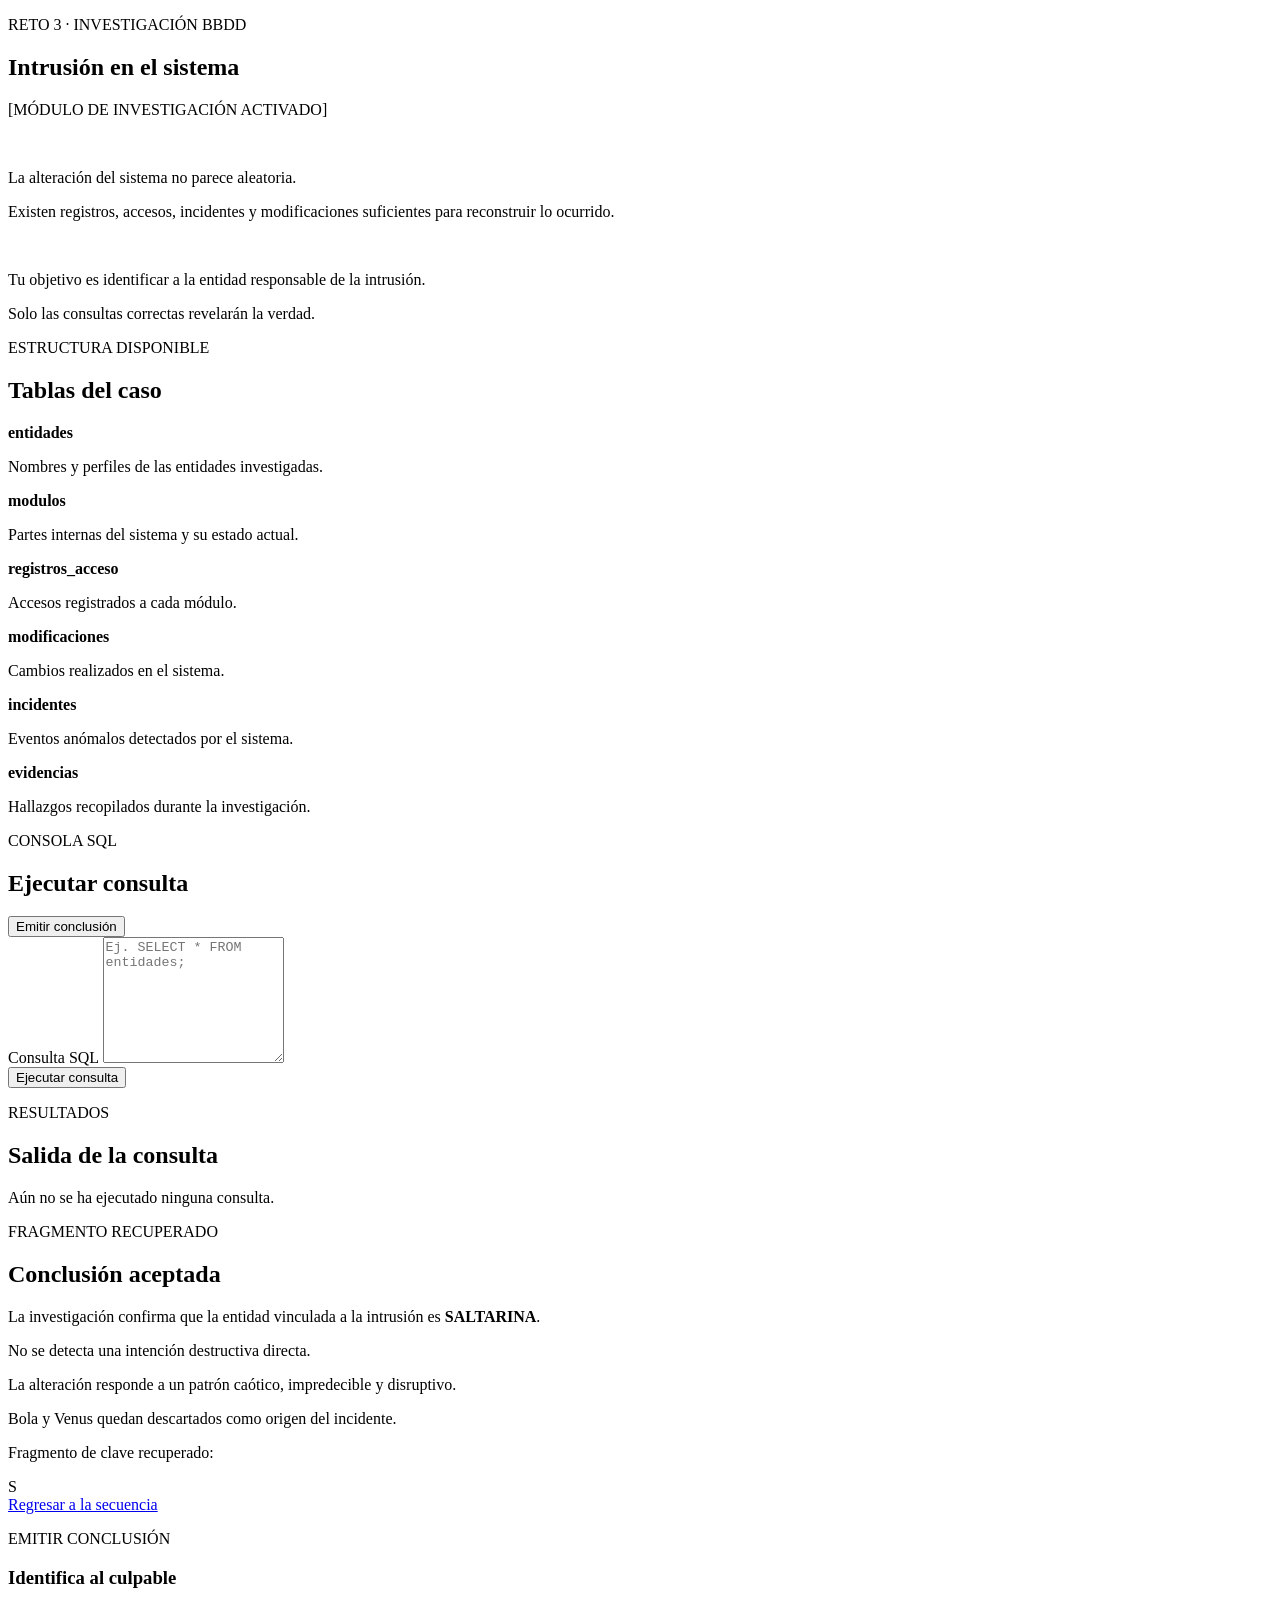
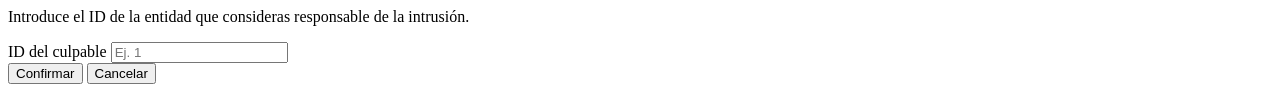
==== src/main/resources/templates/reto3.html @ ae43ff58 "Desarrollo y prueba del reto3" ====
<!DOCTYPE html>
<html lang="es" xmlns:th="http://www.thymeleaf.org">
    <head>
        <meta charset="UTF-8">
        <meta name="viewport" content="width=device-width, initial-scale=1.0">
        <title>Reto 3 - Investigación BBDD</title>
        <link rel="stylesheet" href="/css/reto3.css">
    </head>
    <body>
        <main class="contenedor">
            <!-- Introducción narrativa -->
            <section class="panel panel-historia">
                <p class="etiqueta">RETO 3 · INVESTIGACIÓN BBDD</p>
                <h1>Intrusión en el sistema</h1>

                <div class="bloque-historia">
                    <p>[MÓDULO DE INVESTIGACIÓN ACTIVADO]</p>
                    <br>
                    <p>La alteración del sistema no parece aleatoria.</p>
                    <p>Existen registros, accesos, incidentes y modificaciones suficientes para reconstruir lo ocurrido.</p>
                    <br>
                    <p>Tu objetivo es identificar a la entidad responsable de la intrusión.</p>
                    <p>Solo las consultas correctas revelarán la verdad.</p>
                </div>
            </section>

            <!-- Tablas disponibles -->
            <section class="panel">
                <p class="etiqueta">ESTRUCTURA DISPONIBLE</p>
                <h2>Tablas del caso</h2>

                <div class="tabla-resumen-grid">
                    <div class="tabla-resumen-item">
                        <strong>entidades</strong>
                        <p>Nombres y perfiles de las entidades investigadas.</p>
                    </div>

                    <div class="tabla-resumen-item">
                        <strong>modulos</strong>
                        <p>Partes internas del sistema y su estado actual.</p>
                    </div>

                    <div class="tabla-resumen-item">
                        <strong>registros_acceso</strong>
                        <p>Accesos registrados a cada módulo.</p>
                    </div>

                    <div class="tabla-resumen-item">
                        <strong>modificaciones</strong>
                        <p>Cambios realizados en el sistema.</p>
                    </div>

                    <div class="tabla-resumen-item">
                        <strong>incidentes</strong>
                        <p>Eventos anómalos detectados por el sistema.</p>
                    </div>

                    <div class="tabla-resumen-item">
                        <strong>evidencias</strong>
                        <p>Hallazgos recopilados durante la investigación.</p>
                    </div>
                </div>
            </section>

            <!-- Consola SQL -->
            <section class="panel">
                <div class="sql-header">
                    <div>
                        <p class="etiqueta">CONSOLA SQL</p>
                        <h2>Ejecutar consulta</h2>
                    </div>

                    <button id="btnEmitirConclusion" class="boton-secundario" type="button">
                        Emitir conclusión
                    </button>
                </div>

                <div class="campo">
                    <label for="sqlQuery">Consulta SQL</label>
                    <textarea id="sqlQuery"
                              class="editor-sql"
                              rows="8"
                              spellcheck="false"
                              placeholder="Ej. SELECT * FROM entidades;"></textarea>
                </div>

                <div class="acciones">
                    <button id="btnEjecutarQuery" class="boton-sistema" type="button">
                        Ejecutar consulta
                    </button>
                </div>

                <div id="sqlFeedback" class="feedback oculto"></div>
            </section>

            <!-- Resultados -->
            <section class="panel">
                <p class="etiqueta">RESULTADOS</p>
                <h2>Salida de la consulta</h2>

                <div id="resultadoVacio" class="resultado-vacio">
                    Aún no se ha ejecutado ninguna consulta.
                </div>

                <div id="tablaResultadosWrapper" class="tabla-resultados-wrapper oculto">
                    <table id="tablaResultados" class="tabla-resultados">
                        <thead id="tablaResultadosHead"></thead>
                        <tbody id="tablaResultadosBody"></tbody>
                    </table>
                </div>
            </section>

            <!-- Resultado final -->
            <section id="resultado-reto" class="panel resultado oculto">
                <p class="etiqueta">FRAGMENTO RECUPERADO</p>
                <h2>Conclusión aceptada</h2>

                <div class="bloque-historia resultado-texto">
                    <p>La investigación confirma que la entidad vinculada a la intrusión es <strong>SALTARINA</strong>.</p>
                    <p>No se detecta una intención destructiva directa.</p>
                    <p>La alteración responde a un patrón caótico, impredecible y disruptivo.</p>
                    <p>Bola y Venus quedan descartados como origen del incidente.</p>
                </div>

                <p>Fragmento de clave recuperado:</p>
                <div class="letra-box">S</div>
            </section>

            <!-- Volver -->
            <section class="acciones-reto">
                <a href="/retos" class="boton-secundario">Regresar a la secuencia</a>
            </section>
        </main>

        <!-- Modal de conclusión -->
        <div id="modalConclusion" class="modal oculto">
            <div class="modal-contenido">
                <p class="etiqueta">EMITIR CONCLUSIÓN</p>
                <h3>Identifica al culpable</h3>
                <p class="texto-secundario">
                    Introduce el ID de la entidad que consideras responsable de la intrusión.
                </p>

                <div class="campo">
                    <label for="culpableIdInput">ID del culpable</label>
                    <input id="culpableIdInput" type="number" min="1" step="1" placeholder="Ej. 1">
                </div>

                <div id="modalFeedback" class="feedback oculto"></div>

                <div class="acciones-modal">
                    <button id="btnConfirmarConclusion" class="boton-sistema" type="button">
                        Confirmar
                    </button>
                    <button id="btnCerrarModal" class="boton-secundario" type="button">
                        Cancelar
                    </button>
                </div>
            </div>
        </div>

        <script src="/js/storage.js"></script>
        <script src="/js/reto3.js"></script>
    </body>
</html>
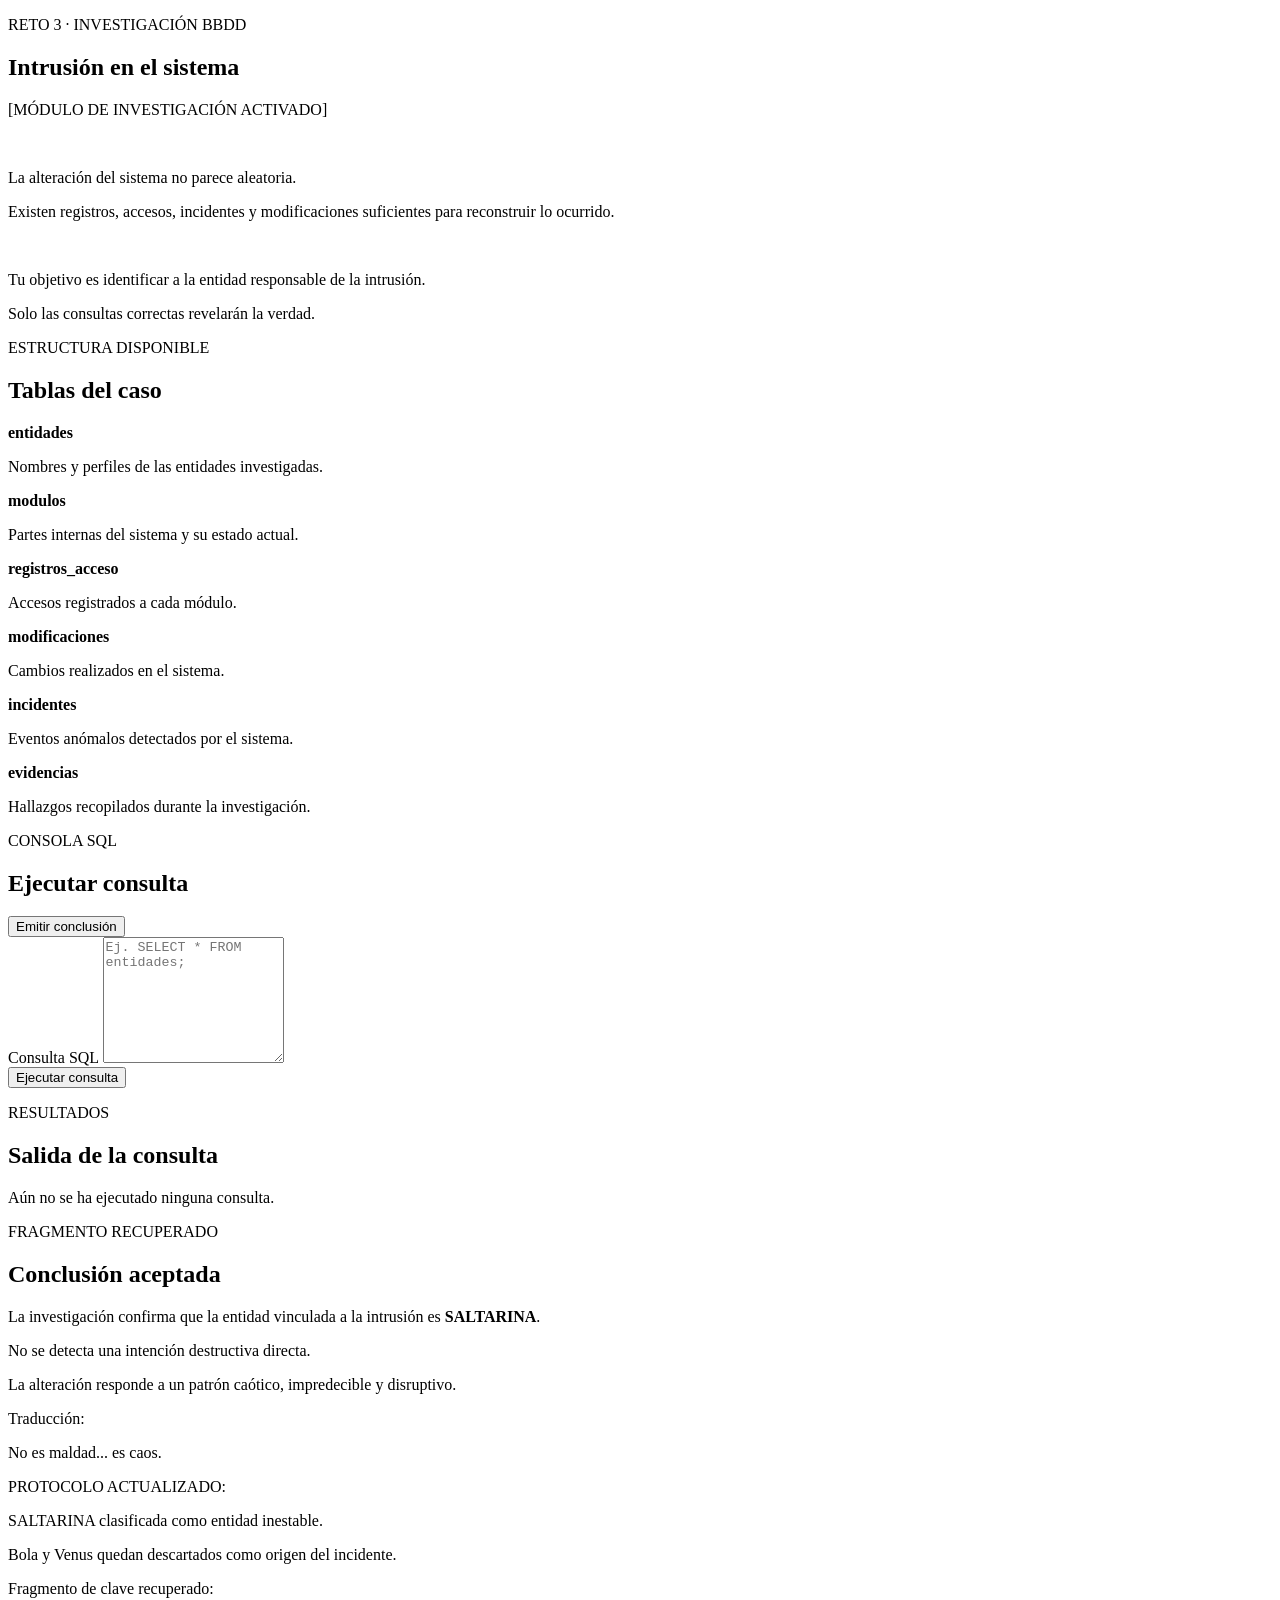
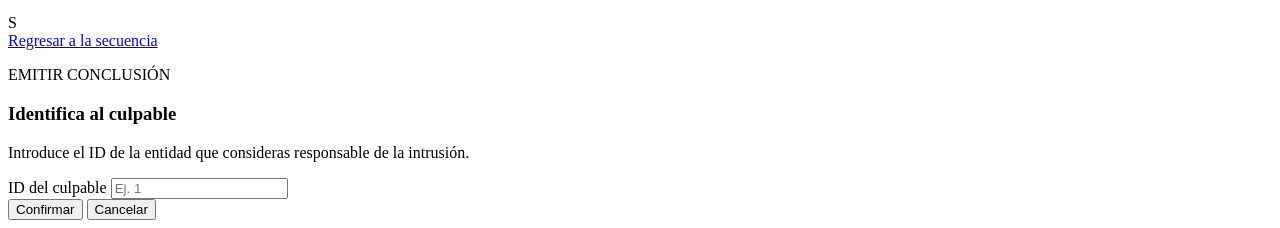
==== commit 393f2578: "Reto 4 finalizado y probado. Necesario cambiar alguna foto" ====
--- a/src/main/resources/templates/reto3.html
+++ b/src/main/resources/templates/reto3.html
@@ -119,6 +119,10 @@
                     <p>La investigación confirma que la entidad vinculada a la intrusión es <strong>SALTARINA</strong>.</p>
                     <p>No se detecta una intención destructiva directa.</p>
                     <p>La alteración responde a un patrón caótico, impredecible y disruptivo.</p>
+                    <p>Traducción:</p>
+                    <p>No es maldad... es caos.</p>
+                    <p>PROTOCOLO ACTUALIZADO:</p>
+                    <p>SALTARINA clasificada como entidad inestable.</p>
                     <p>Bola y Venus quedan descartados como origen del incidente.</p>
                 </div>
 
